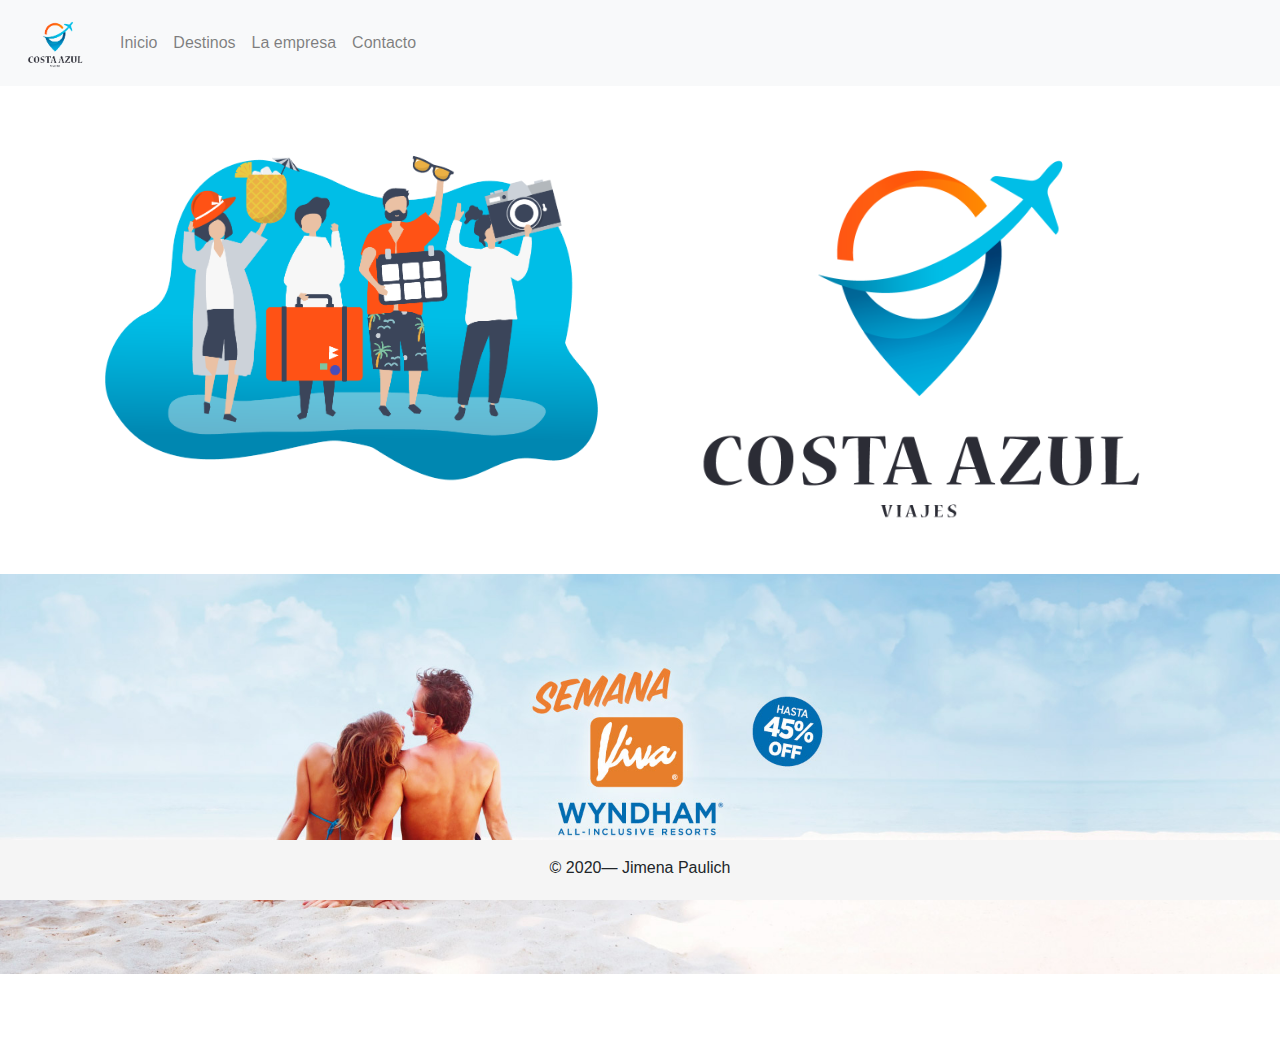
==== docs/index.html @ eb647348 "mi primer commit" ====
<!doctype html>
<html lang="en">

<head>
    <!-- Required meta tags -->
    <meta charset="utf-8">
    <meta name="viewport" content="width=device-width, initial-scale=1, shrink-to-fit=no">

    <!-- Bootstrap CSS -->
    <link rel="stylesheet" href="https://stackpath.bootstrapcdn.com/bootstrap/4.5.2/css/bootstrap.min.css" integrity="sha384-JcKb8q3iqJ61gNV9KGb8thSsNjpSL0n8PARn9HuZOnIxN0hoP+VmmDGMN5t9UJ0Z" crossorigin="anonymous">
    <link rel="stylesheet" href="styles/estilos.css">
    <title>Costa Azul Viajes</title>
</head>

<body>
    <!-- Image and text -->
    <nav class="navbar navbar-expand-lg navbar-light bg-light">

        <a class="navbar-brand" href="#">
            <img src="img/costa_azul_chico-01.png" width="80" height=auto alt="" loading="lazy">
        </a>
        <button class="navbar-toggler" type="button" data-toggle="collapse" data-target="#navbarSupportedContent" aria-controls="navbarSupportedContent" aria-expanded="false" aria-label="Toggle navigation">
          <span class="navbar-toggler-icon"></span>
        </button>

        <div class="collapse navbar-collapse" id="navbarSupportedContent">
            <ul class="navbar-nav mr-auto">

                <li class="nav-item">
                    <a class="nav-link" href="index.html">Inicio</a>
                </li>
                <li class="nav-item">
                    <a class="nav-link" href="destinos.html">Destinos</a>
                </li>
                <li class="nav-item">
                    <a class="nav-link" href="about.html">La empresa</a>
                </li>
                <li class="nav-item">
                    <a class="nav-link" href="contacto.html">Contacto</a>
                </li>
            </ul>

        </div>
    </nav>

    <div class="container">
        <div class="row">
            <div class="col-sm-12 col-md-6" ">
                <img src="img/turistas-01.png " alt="turistas " class="container ">
            </div>
            <div class="col-sm-12 col-md-6 "">
                <img src="img/costa_azul_grande-01.png" alt="logo_grande" class="container">
            </div>
        </div>
    </div>

    <div class="container-fluid">
        <div class="row">
            <img src="img/wynham.jpg" alt="promo" class="banner">
        </div>
    </div>
    </div>


    <!-- Footer -->
    <!-- Footer -->
    <footer class="footer">
        <div class="container-fluid">
            <div class="footer-copyright text-center py-3">© 2020— Jimena Paulich

            </div>
        </div>
    </footer>
    <!-- Footer -->
    <!-- Footer -->

    <!-- Optional JavaScript -->
    <!-- jQuery first, then Popper.js, then Bootstrap JS -->
    <script src="https://code.jquery.com/jquery-3.5.1.slim.min.js " integrity="sha384-DfXdz2htPH0lsSSs5nCTpuj/zy4C+OGpamoFVy38MVBnE+IbbVYUew+OrCXaRkfj " crossorigin="anonymous "></script>
    <script src="https://cdn.jsdelivr.net/npm/popper.js@1.16.1/dist/umd/popper.min.js " integrity="sha384-9/reFTGAW83EW2RDu2S0VKaIzap3H66lZH81PoYlFhbGU+6BZp6G7niu735Sk7lN " crossorigin="anonymous "></script>
    <script src="https://stackpath.bootstrapcdn.com/bootstrap/4.5.2/js/bootstrap.min.js " integrity="sha384-B4gt1jrGC7Jh4AgTPSdUtOBvfO8shuf57BaghqFfPlYxofvL8/KUEfYiJOMMV+rV " crossorigin="anonymous "></script>
</body>


</html>
---- docs/styles/estilos.css ----
body {
    background-color: white;
    margin: 0;
    padding-bottom: 70px;
}

.footer {
    bottom: 0;
    width: 100%;
    /* Set the fixed height of the footer here */
    height: 60px;
    background-color: #f5f5f5;
    position: fixed;
}

.banner {
    width: 100%;
    margin-bottom: 0;
}

.banner img {
    width: 100%;
    height: auto;
}

.container {
    margin-top: 20px;
    margin-bottom: 20px;
}

.card-img-top {
    max-height: 180px;
}

.card {
    margin-top: 20px;
    margin-bottom: 20px;
}

.parrafo {
    font-family: Arial, Helvetica, sans-serif;
}

.hola {
    color: orangered;
    font-size: 45px;
    font-family: Arial, Helvetica, sans-serif;
}
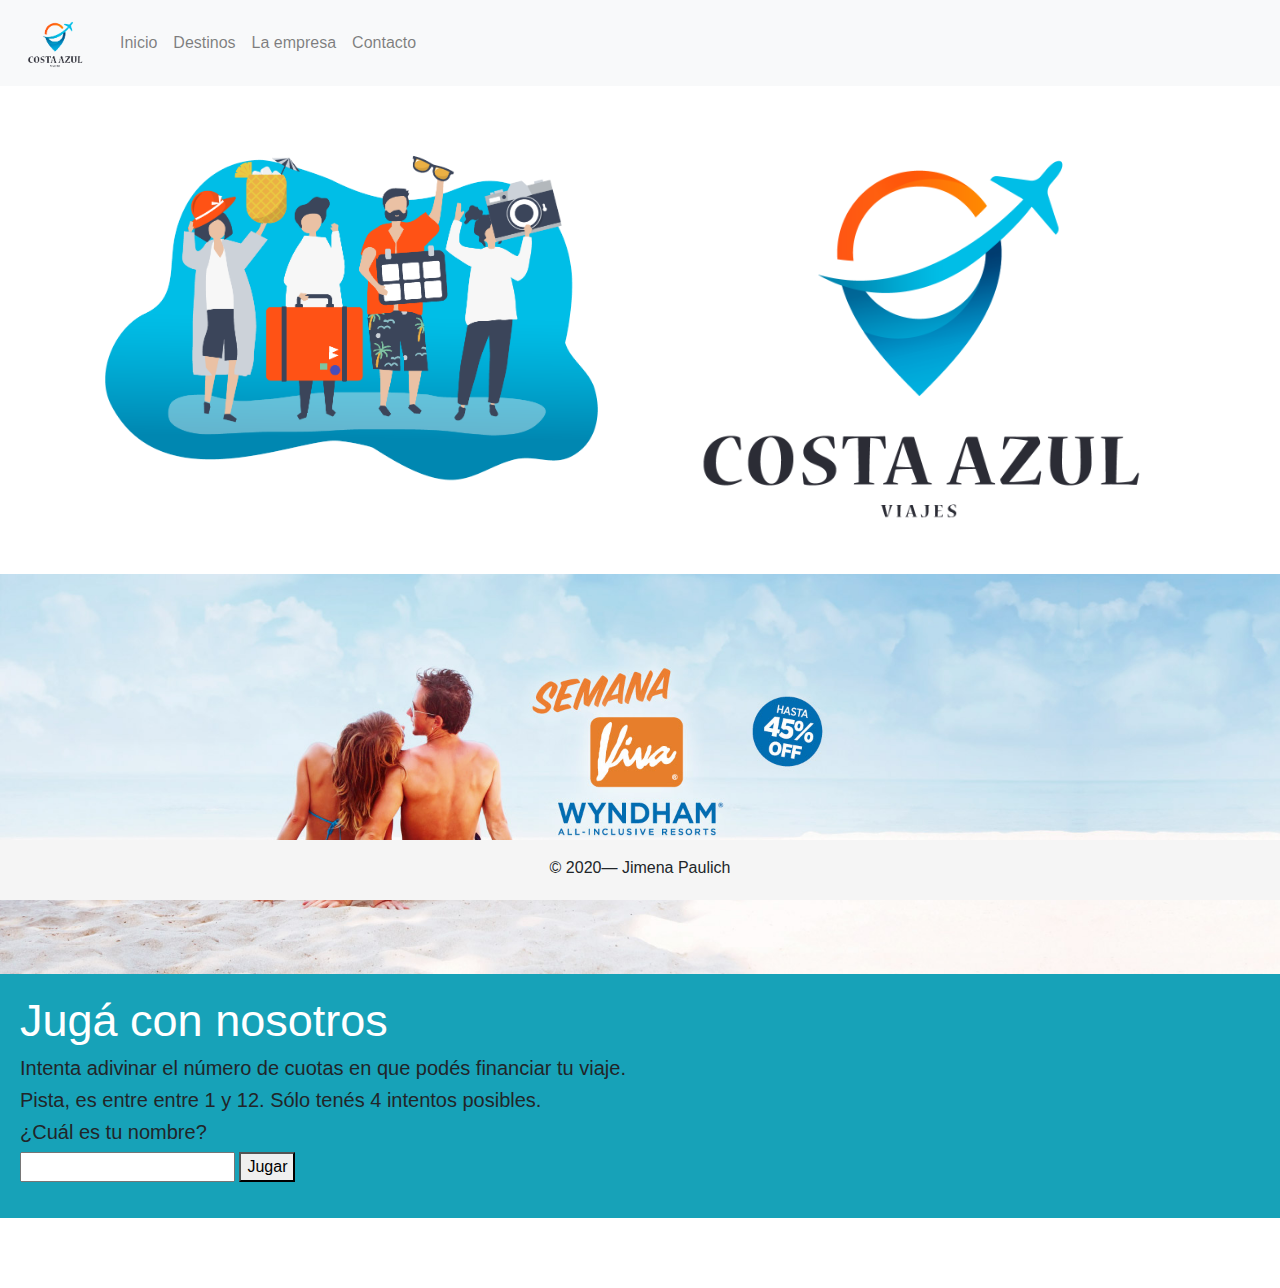
==== commit d9c443b8: "segundo commit" ====
--- a/docs/index.html
+++ b/docs/index.html
@@ -43,6 +43,10 @@
         </div>
     </nav>
 
+
+
+
+
     <div class="container">
         <div class="row">
             <div class="col-sm-12 col-md-6" ">
@@ -61,6 +65,63 @@
     </div>
     </div>
 
+    <div class="container-fluid juego bg-info">
+        <div class="row">
+            <div class="col-sm-12 col-md-12">
+
+
+                <h1 class="juga">Jugá con nosotros</h1>
+                <div>
+                    <h5>Intenta adivinar el número de cuotas en que podés financiar tu viaje. </h5>
+                </div>
+                <div>
+                    <h5>Pista, es entre entre 1 y 12. Sólo tenés 4 intentos posibles. </h5>
+                </div>
+                <div>
+                    <h5>¿Cuál es tu nombre?</h5> <input type="text" id="nombre"> <button onclick="jugar_ahora()">Jugar</button>
+                </div>
+                <p id="rdo"></p>
+                <script>
+                    function jugar_ahora() {
+
+                        var max = 12;
+                        var min = 1;
+                        var cant_intentos = 4;
+                        var acerto = false;
+                        var numero_aleatorio = Math.round(Math.random() * (max - min) + min);
+                        var numero;
+
+
+
+                        var nombre = document.getElementById("nombre").value;
+
+                        if (nombre == "") {
+                            alert("Por favor, ingrese su  nombre para JUGAR");
+
+                        } else {
+                            while (cant_intentos > 0 && acerto != true) {
+                                cant_intentos--;
+                                numero = parseInt(prompt("Ingrese el número"));
+                                if (numero == numero_aleatorio) {
+                                    alert("EUREKA!! ");
+                                    acerto = true;
+                                } else if (numero < numero_aleatorio) {
+                                    alert("PISTA: es mayor");
+                                } else if (numero > numero_aleatorio) {
+                                    alert("PISTA: es menor");
+                                } else {
+                                    alert("Le quedan " + cant_intentos + " intentos");
+                                }
+
+                            }
+
+                            document.getElementById("rdo").innerHTML = "El número es: <strong>" + numero_aleatorio + "</strong>"
+                        }
+                    }
+                </script>
+            </div>
+        </div>
+    </div>
 
     <!-- Footer -->
     <!-- Footer -->
--- a/docs/styles/estilos.css
+++ b/docs/styles/estilos.css
@@ -45,4 +45,16 @@
     color: orangered;
     font-size: 45px;
     font-family: Arial, Helvetica, sans-serif;
+}
+
+.juego {
+    padding-top: 20px;
+    padding-left: 20px;
+    padding-bottom: 20px;
+}
+
+.juga {
+    color: white;
+    font-size: 45px;
+    font-family: Arial, Helvetica, sans-serif;
 }